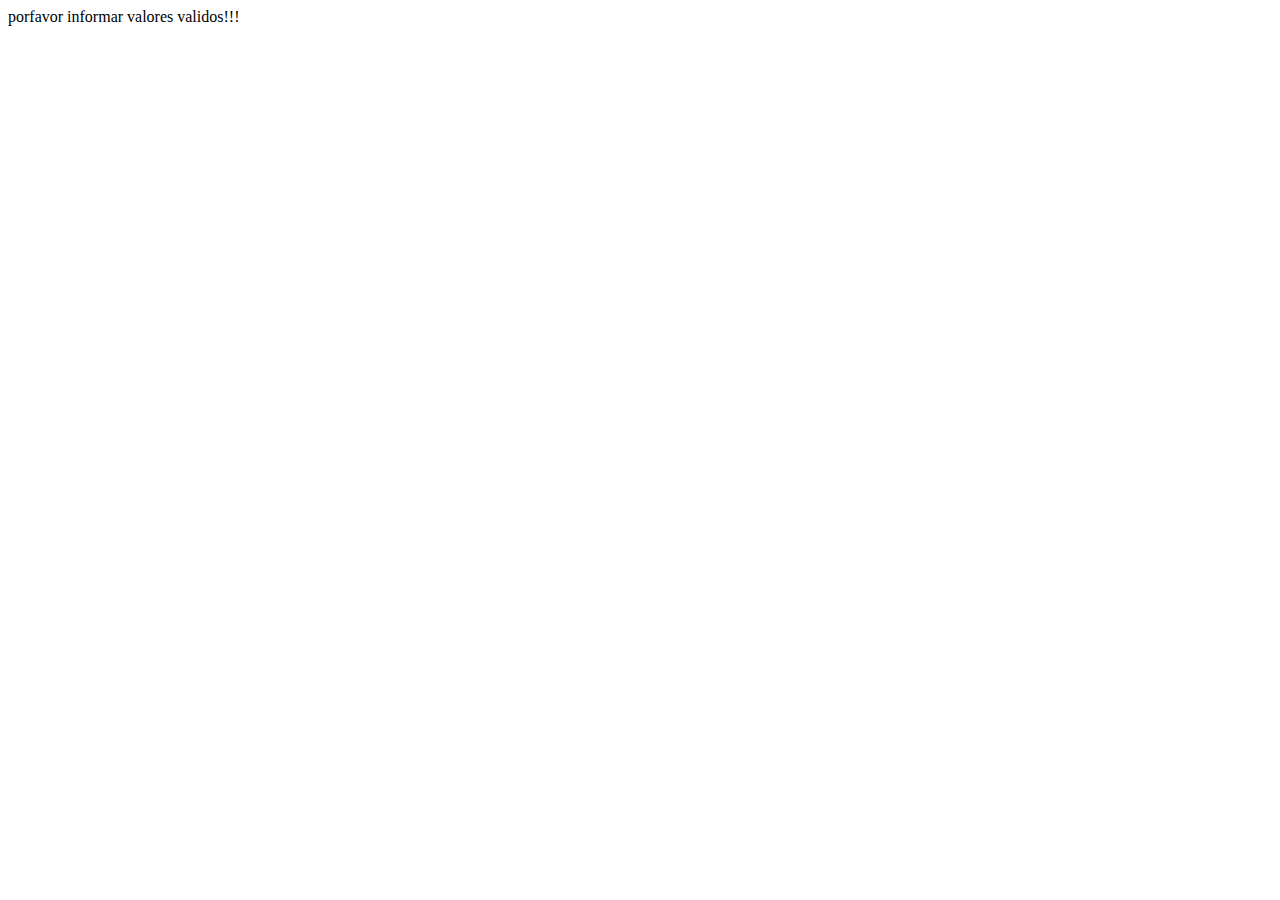
==== index.html @ 193bd5c9 "Add files via upload" ====
<!DOCTYPE html>
<html lang="en">
<head>
    <meta charset="UTF-8">
    <meta http-equiv="X-UA-Compatible" content="IE=edge">
    <meta name="viewport" content="width=, initial-scale=1.0">
    <title>Document</title>
</head>
<body>
    <script src="imc.js"></script>
</body>
</html>
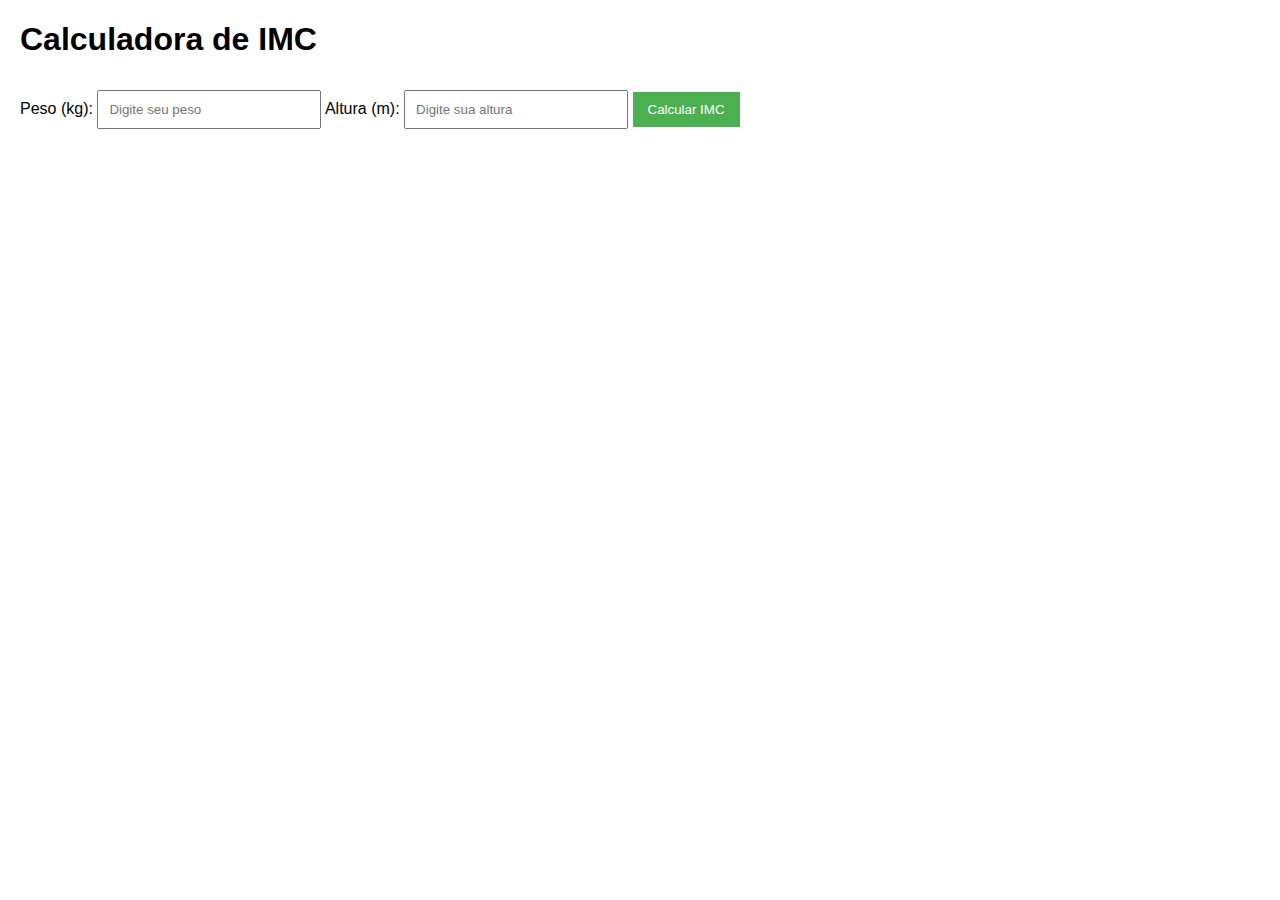
==== commit 420fa61f: "Add files via upload" ====
--- a/index.html
+++ b/index.html
@@ -1,12 +1,71 @@
 <!DOCTYPE html>
-<html lang="en">
+<html lang="pt-BR">
 <head>
     <meta charset="UTF-8">
-    <meta http-equiv="X-UA-Compatible" content="IE=edge">
-    <meta name="viewport" content="width=, initial-scale=1.0">
-    <title>Document</title>
+    <meta name="viewport" content="width=device-width, initial-scale=1.0">
+    <title>Calculadora de IMC</title>
+    <style>
+        body {
+            font-family: Arial, sans-serif;
+            margin: 20px;
+        }
+        input[type="number"] {
+            margin: 10px 0;
+            padding: 10px;
+            width: 200px;
+        }
+        button {
+            padding: 10px 15px;
+            background-color: #4CAF50;
+            color: white;
+            border: none;
+            cursor: pointer;
+        }
+        button:hover {
+            background-color: #45a049;
+        }
+        .resultado {
+            margin-top: 20px;
+            font-size: 1.2em;
+        }
+    </style>
 </head>
 <body>
-    <script src="imc.js"></script>
+    <h1>Calculadora de IMC</h1>
+    <label for="peso">Peso (kg):</label>
+    <input type="number" id="peso" placeholder="Digite seu peso" required>
+    
+    <label for="altura">Altura (m):</label>
+    <input type="number" id="altura" placeholder="Digite sua altura" step="0.01" required>
+    
+    <button onclick="calcularIMC()">Calcular IMC</button>
+    
+    <div class="resultado" id="resultado"></div>
+
+    <script>
+        function calcularIMC() {
+            const peso = parseFloat(document.getElementById('peso').value);
+            const altura = parseFloat(document.getElementById('altura').value);
+
+            if (peso > 0 && altura > 0) {
+                const imc = peso / (altura * altura);
+                let classificacao = '';
+
+                if (imc < 18.5) {
+                    classificacao = 'Abaixo do peso';
+                } else if (imc >= 18.5 && imc < 24.9) {
+                    classificacao = 'Peso normal';
+                } else if (imc >= 25 && imc < 29.9) {
+                    classificacao = 'Sobrepeso';
+                } else {
+                    classificacao = 'Obesidade';
+                }
+
+                document.getElementById('resultado').innerHTML = `Seu IMC é: ${imc.toFixed(2)} - ${classificacao}`;
+            } else {
+                document.getElementById('resultado').innerHTML = 'Por favor, insira valores válidos.';
+            }
+        }
+    </script>
 </body>
 </html>